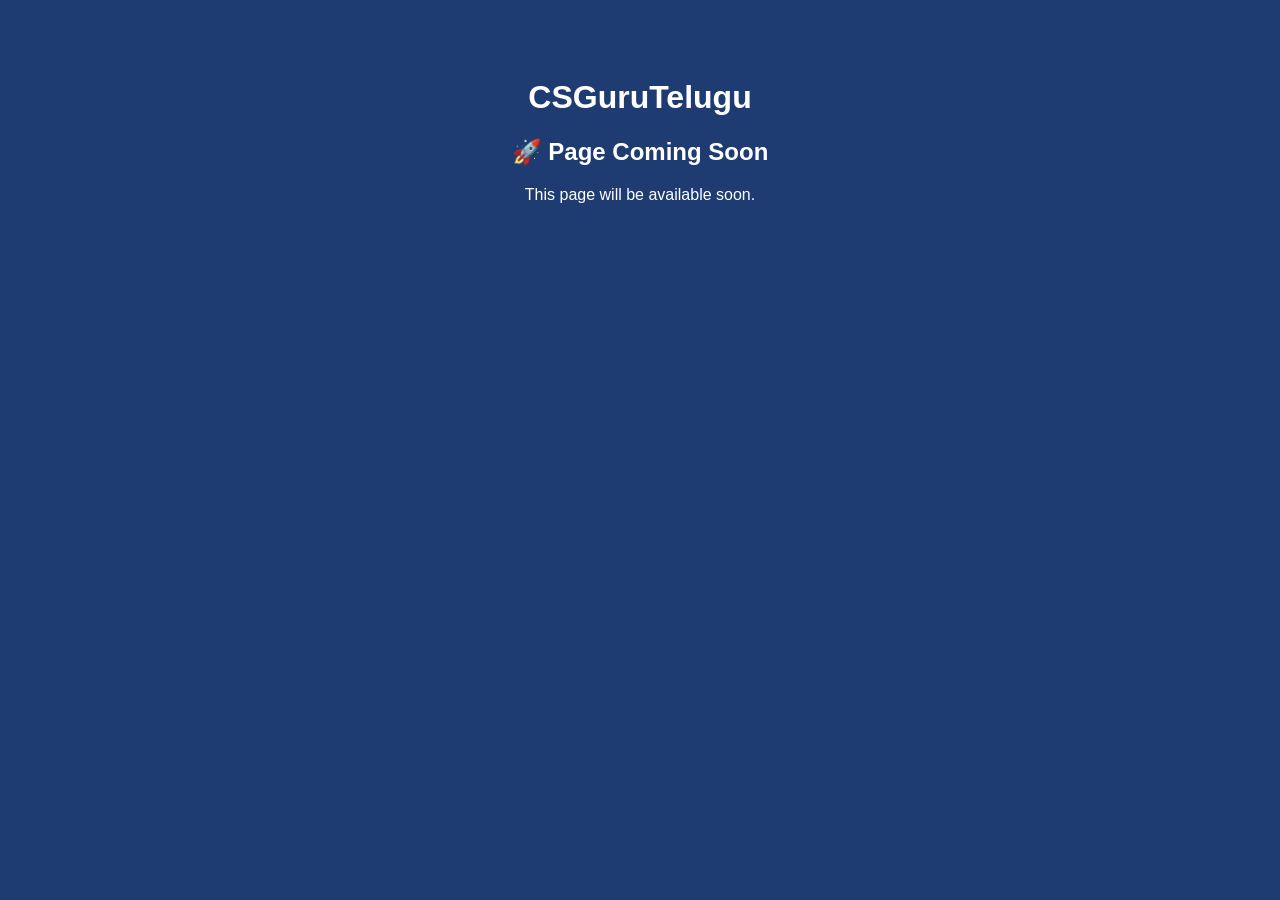
==== about.html @ e10524d5 "Create about.html" ====
<!DOCTYPE html>
<html>
<head>
<title>About - CSGuruTelugu</title>
<style>
body{font-family:Arial;text-align:center;background:#1e3c72;color:white;padding:50px}
</style>
</head>
<body>

<h1>CSGuruTelugu</h1>
<h2>🚀 Page Coming Soon</h2>
<p>This page will be available soon.</p>

</body>
</html>
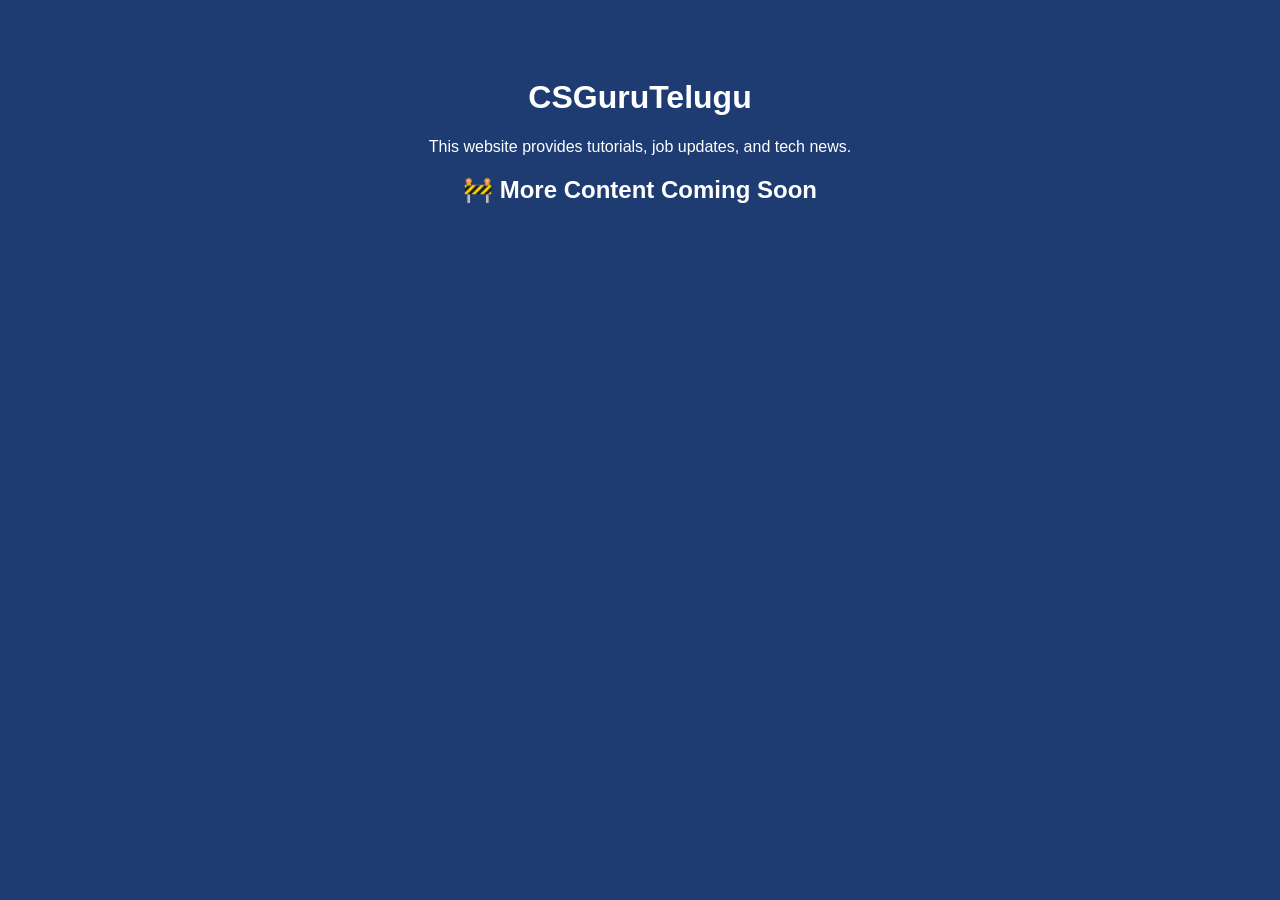
==== commit 5e00e6f0: "Update about.html" ====
--- a/about.html
+++ b/about.html
@@ -6,11 +6,14 @@
 body{font-family:Arial;text-align:center;background:#1e3c72;color:white;padding:50px}
 </style>
 </head>
+
 <body>
 
 <h1>CSGuruTelugu</h1>
-<h2>🚀 Page Coming Soon</h2>
-<p>This page will be available soon.</p>
+
+<p>This website provides tutorials, job updates, and tech news.</p>
+
+<h2>🚧 More Content Coming Soon</h2>
 
 </body>
 </html>
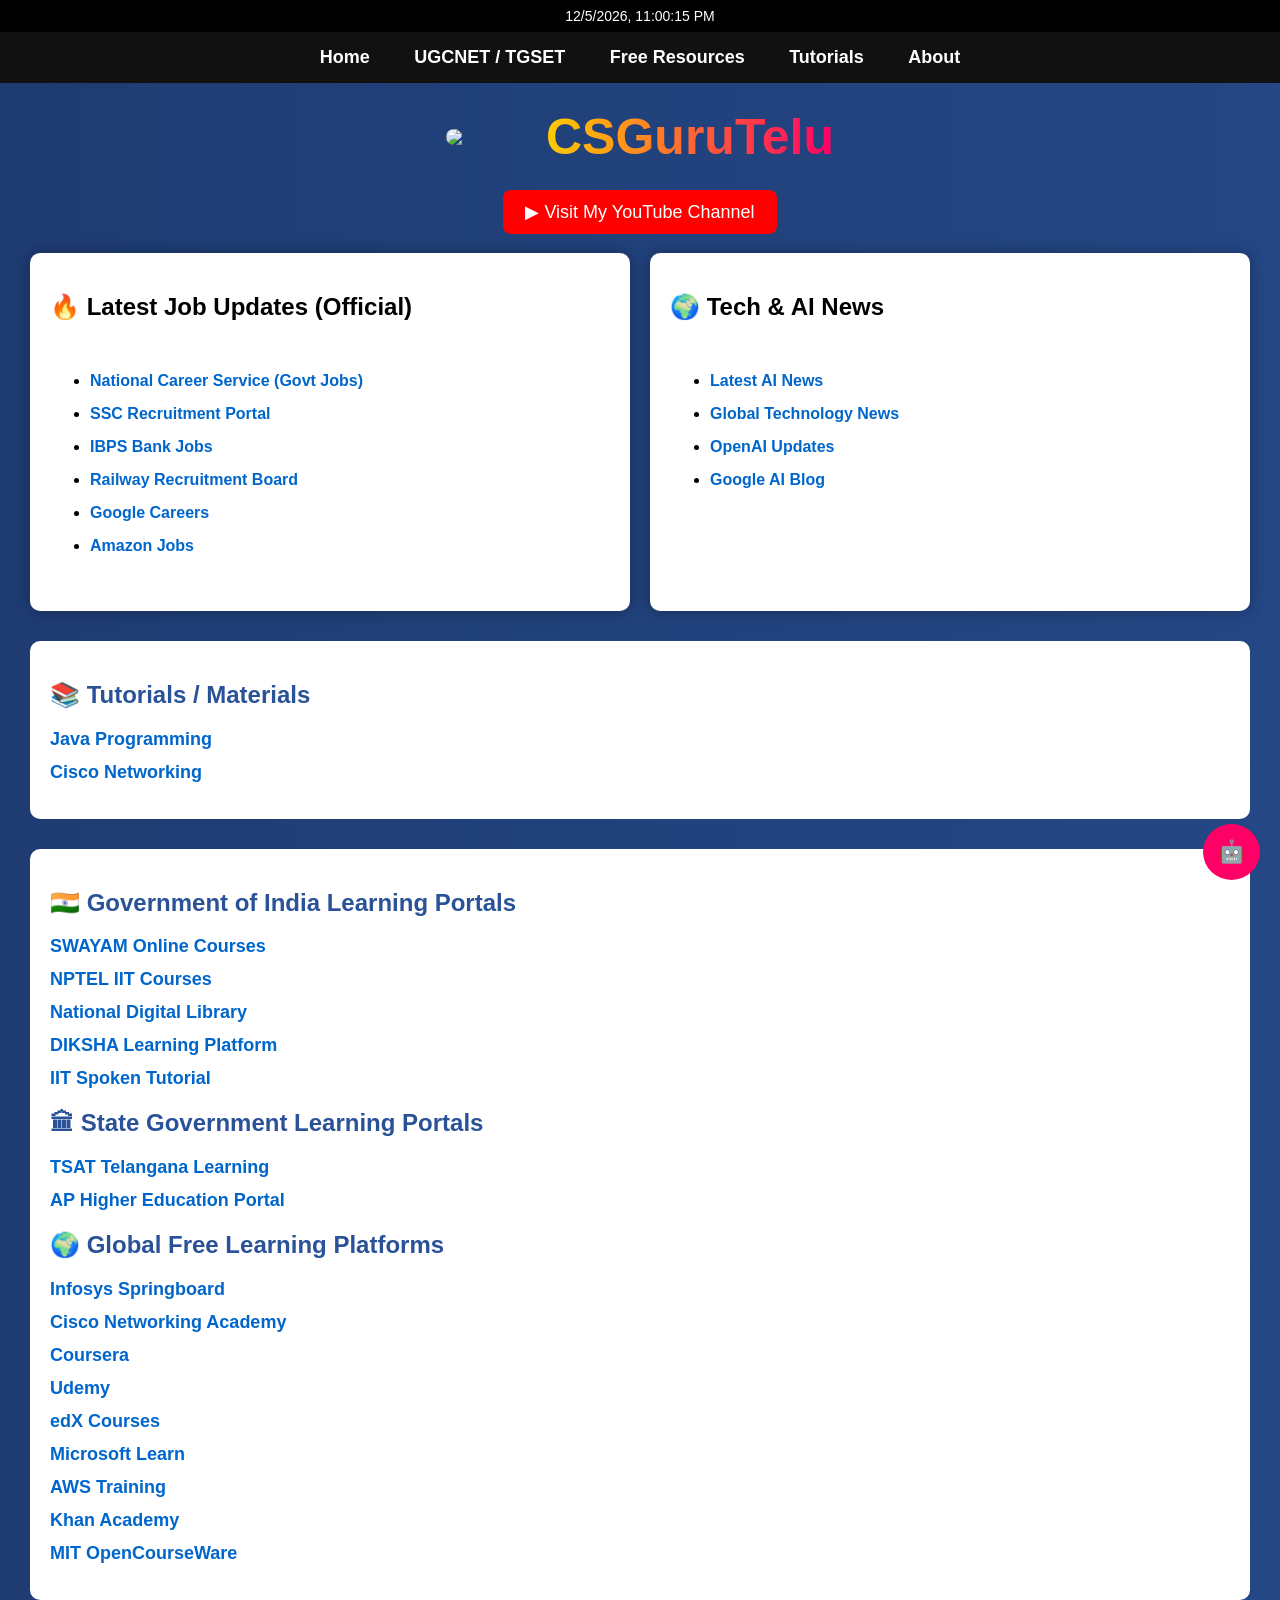
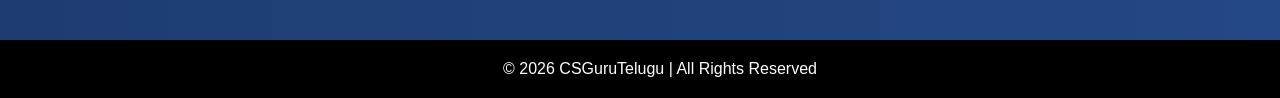
==== commit d056a32b: "Update about.html" ====
--- a/about.html
+++ b/about.html
@@ -1,19 +1,432 @@
 <!DOCTYPE html>
 <html>
 <head>
-<title>About - CSGuruTelugu</title>
+<title>CSGuruTelugu</title>
+
 <style>
-body{font-family:Arial;text-align:center;background:#1e3c72;color:white;padding:50px}
+
+body{
+margin:0;
+font-family:Arial;
+background: linear-gradient(270deg,#1e3c72,#2a5298,#1e3c72);
+background-size:400% 400%;
+animation:bgmove 12s infinite;
+color:white;
+}
+
+@keyframes bgmove{
+0%{background-position:0% 50%;}
+50%{background-position:100% 50%;}
+100%{background-position:0% 50%;}
+}
+
+/* TOP BAR */
+
+.topbar{
+background:black;
+padding:8px;
+text-align:center;
+font-size:14px;
+}
+
+/* MENU */
+
+.navbar{
+background:#111;
+padding:15px;
+text-align:center;
+}
+
+.navbar a{
+color:white;
+margin:0 20px;
+text-decoration:none;
+font-size:18px;
+font-weight:bold;
+}
+
+.navbar a:hover{
+color:#ffcc00;
+}
+
+/* HEADER */
+
+.header{
+display:flex;
+align-items:center;
+justify-content:center;
+padding:25px;
+}
+
+.logo{
+width:80px;
+margin-right:20px;
+border-radius:10px;
+}
+
+.title{
+font-size:50px;
+font-weight:bold;
+background: linear-gradient(90deg,#ffcc00,#ff0066);
+-webkit-background-clip:text;
+color:transparent;
+}
+
+/* YOUTUBE */
+
+.youtube{
+text-align:center;
+margin-top:10px;
+}
+
+.youtube a{
+background:red;
+color:white;
+padding:12px 22px;
+text-decoration:none;
+font-size:18px;
+border-radius:8px;
+}
+
+/* MAIN LAYOUT */
+
+.container{
+display:flex;
+margin:30px;
+gap:20px;
+flex-wrap:wrap;
+}
+
+/* CARDS */
+
+.card{
+background:white;
+color:black;
+padding:20px;
+border-radius:10px;
+flex:1;
+min-width:300px;
+box-shadow:0 0 15px rgba(0,0,0,0.3);
+transition:transform 0.3s;
+}
+
+.card:hover{
+transform:scale(1.05);
+}
+
+/* SCROLL */
+
+.scroll{
+height:250px;
+overflow:hidden;
+position:relative;
+}
+
+.scroll ul{
+position:absolute;
+animation:scroll 15s linear infinite;
+}
+
+.scroll li{
+margin:15px 0;
+}
+
+.scroll a{
+text-decoration:none;
+color:#0066cc;
+font-weight:bold;
+}
+
+@keyframes scroll{
+0%{top:100%;}
+100%{top:-100%;}
+}
+
+/* MATERIALS */
+
+.materials{
+background:white;
+color:black;
+margin:30px;
+padding:20px;
+border-radius:10px;
+}
+
+.materials h2{
+color:#2a5298;
+}
+
+.materials ul{
+list-style:none;
+padding:0;
+}
+
+.materials li{
+margin:12px 0;
+font-size:18px;
+}
+
+.materials a{
+text-decoration:none;
+color:#0066cc;
+font-weight:bold;
+}
+
+.materials a:hover{
+color:red;
+}
+
+/* AI BOT */
+
+.chatbot{
+position:fixed;
+bottom:20px;
+right:20px;
+background:#ff0066;
+color:white;
+padding:15px;
+border-radius:50%;
+font-size:22px;
+cursor:pointer;
+}
+
+/* FOOTER */
+
+.footer{
+background:black;
+text-align:center;
+padding:20px;
+margin-top:40px;
+width:100%;
+}
+
 </style>
+
 </head>
 
 <body>
 
-<h1>CSGuruTelugu</h1>
-
-<p>This website provides tutorials, job updates, and tech news.</p>
-
-<h2>🚧 More Content Coming Soon</h2>
+<!-- DATE TIME -->
+
+<div class="topbar">
+<span id="datetime"></span>
+</div>
+
+<!-- MENU -->
+
+<div class="navbar">
+
+<a href="#">Home</a>
+<a href="ugcnet.html">UGCNET / TGSET</a>
+<a href="#resources">Free Resources</a>
+<a href="#materials">Tutorials</a>
+<a href="about.html">About</a>
+
+</div>
+
+<!-- HEADER -->
+
+<div class="header">
+
+<img src="LOGO.jpg" class="logo">
+
+<div class="title" id="typing"></div>
+
+</div>
+
+<!-- YOUTUBE -->
+
+<div class="youtube">
+
+<a href="https://www.youtube.com/@CSGuruTelugu" target="_blank">
+▶ Visit My YouTube Channel
+</a>
+
+</div>
+
+<!-- MAIN CONTENT -->
+
+<div class="container">
+
+<!-- JOBS -->
+
+<div class="card">
+
+<h2>🔥 Latest Job Updates (Official)</h2>
+
+<div class="scroll">
+
+<ul>
+
+<li><a href="https://www.ncs.gov.in/" target="_blank">National Career Service (Govt Jobs)</a></li>
+
+<li><a href="https://ssc.nic.in/" target="_blank">SSC Recruitment Portal</a></li>
+
+<li><a href="https://www.ibps.in/" target="_blank">IBPS Bank Jobs</a></li>
+
+<li><a href="https://www.rrbcdg.gov.in/" target="_blank">Railway Recruitment Board</a></li>
+
+<li><a href="https://careers.google.com/" target="_blank">Google Careers</a></li>
+
+<li><a href="https://www.amazon.jobs/" target="_blank">Amazon Jobs</a></li>
+
+</ul>
+
+</div>
+
+</div>
+
+<!-- TECH NEWS -->
+
+<div class="card">
+
+<h2>🌍 Tech & AI News</h2>
+
+<div class="scroll">
+
+<ul>
+
+<li><a href="https://news.google.com/search?q=Artificial+Intelligence" target="_blank">Latest AI News</a></li>
+
+<li><a href="https://news.google.com/search?q=technology" target="_blank">Global Technology News</a></li>
+
+<li><a href="https://openai.com/blog" target="_blank">OpenAI Updates</a></li>
+
+<li><a href="https://ai.googleblog.com/" target="_blank">Google AI Blog</a></li>
+
+</ul>
+
+</div>
+
+</div>
+
+</div>
+
+<!-- TUTORIALS -->
+
+<div class="materials" id="materials">
+
+<h2>📚 Tutorials / Materials</h2>
+
+<ul>
+
+<li><a href="java.html">Java Programming</a></li>
+
+<li><a href="cisco.html">Cisco Networking</a></li>
+
+</ul>
+
+</div>
+
+<!-- FREE RESOURCES -->
+
+<div class="materials" id="resources">
+
+<h2>🇮🇳 Government of India Learning Portals</h2>
+
+<ul>
+
+<li><a href="https://swayam.gov.in/" target="_blank">SWAYAM Online Courses</a></li>
+
+<li><a href="https://nptel.ac.in/" target="_blank">NPTEL IIT Courses</a></li>
+
+<li><a href="https://ndl.iitkgp.ac.in/" target="_blank">National Digital Library</a></li>
+
+<li><a href="https://diksha.gov.in/" target="_blank">DIKSHA Learning Platform</a></li>
+
+<li><a href="https://spoken-tutorial.org/" target="_blank">IIT Spoken Tutorial</a></li>
+
+</ul>
+
+<h2>🏛 State Government Learning Portals</h2>
+
+<ul>
+
+<li><a href="https://tsat.telangana.gov.in/" target="_blank">TSAT Telangana Learning</a></li>
+
+<li><a href="https://www.apsche.org/" target="_blank">AP Higher Education Portal</a></li>
+
+</ul>
+
+<h2>🌍 Global Free Learning Platforms</h2>
+
+<ul>
+
+<li><a href="https://infyspringboard.onwingspan.com/" target="_blank">Infosys Springboard</a></li>
+
+<li><a href="https://www.netacad.com/" target="_blank">Cisco Networking Academy</a></li>
+
+<li><a href="https://www.coursera.org/" target="_blank">Coursera</a></li>
+
+<li><a href="https://www.udemy.com/" target="_blank">Udemy</a></li>
+
+<li><a href="https://www.edx.org/" target="_blank">edX Courses</a></li>
+
+<li><a href="https://learn.microsoft.com/" target="_blank">Microsoft Learn</a></li>
+
+<li><a href="https://aws.amazon.com/training/" target="_blank">AWS Training</a></li>
+
+<li><a href="https://www.khanacademy.org/" target="_blank">Khan Academy</a></li>
+
+<li><a href="https://ocw.mit.edu/" target="_blank">MIT OpenCourseWare</a></li>
+
+</ul>
+
+</div>
+
+<!-- AI BOT -->
+
+<div class="chatbot" onclick="openAI()">🤖</div>
+
+<!-- FOOTER -->
+
+<div class="footer">
+
+© 2026 CSGuruTelugu | All Rights Reserved
+
+</div>
+
+<script>
+
+/* DATE TIME */
+
+function updateTime(){
+let now=new Date();
+document.getElementById("datetime").innerHTML=now.toLocaleString();
+}
+
+setInterval(updateTime,1000);
+
+/* TYPING TITLE */
+
+let text="CSGuruTelugu";
+let i=0;
+
+function typing(){
+
+if(i<text.length){
+
+document.getElementById("typing").innerHTML+=text.charAt(i);
+
+i++;
+
+setTimeout(typing,120);
+
+}
+
+}
+
+typing();
+
+/* AI BUTTON */
+
+function openAI(){
+
+window.open("https://chat.openai.com","_blank");
+
+}
+
+</script>
 
 </body>
 </html>
